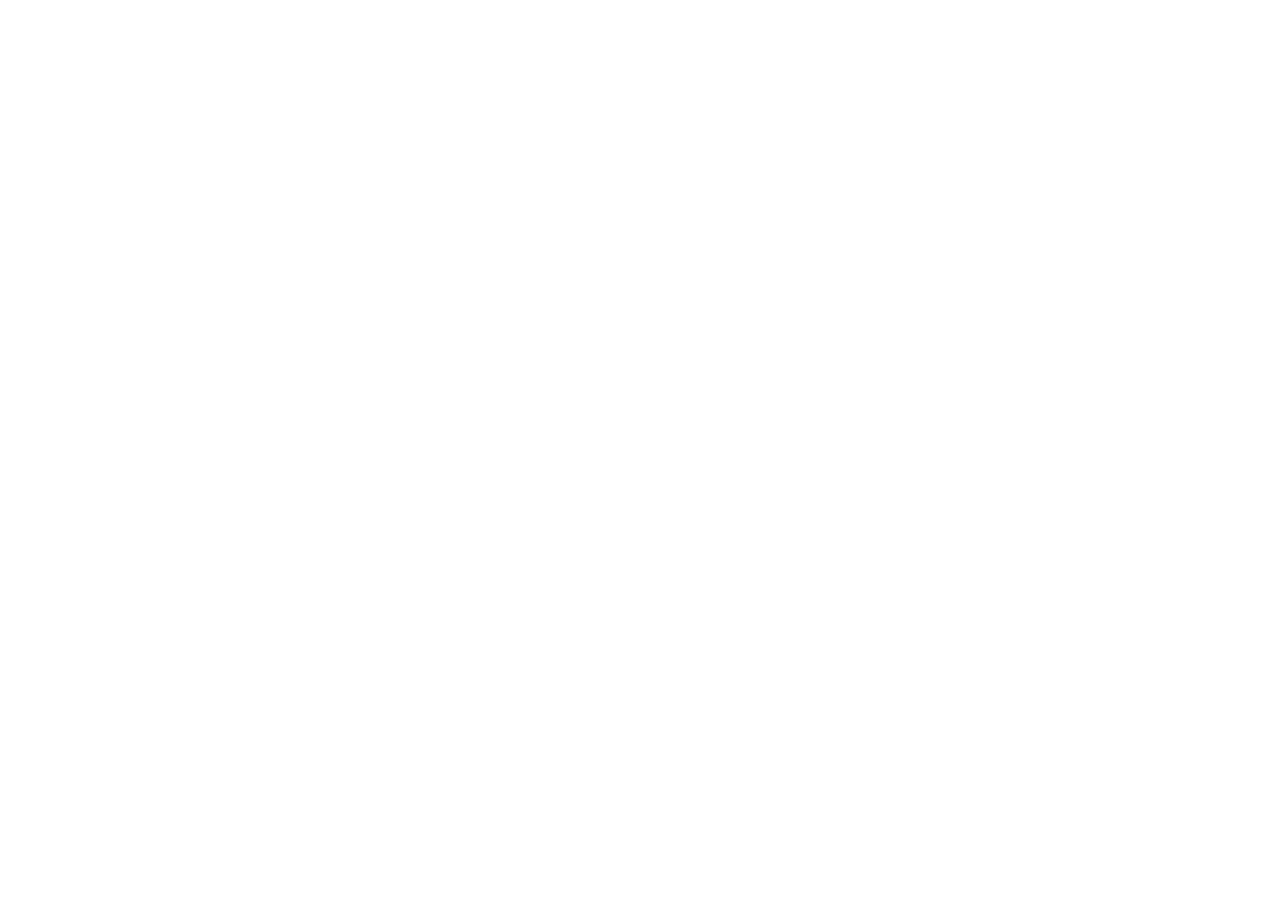
==== index.html @ bda2c138 "first commit" ====
<!DOCTYPE html>
<html lang="en">
<head>
    <meta charset="UTF-8">
    <meta http-equiv="X-UA-Compatible" content="IE=edge">
    <meta name="viewport" content="width=device-width, initial-scale=1.0">
    <title>Document</title>
</head>
<body>
    
</body>
</html>
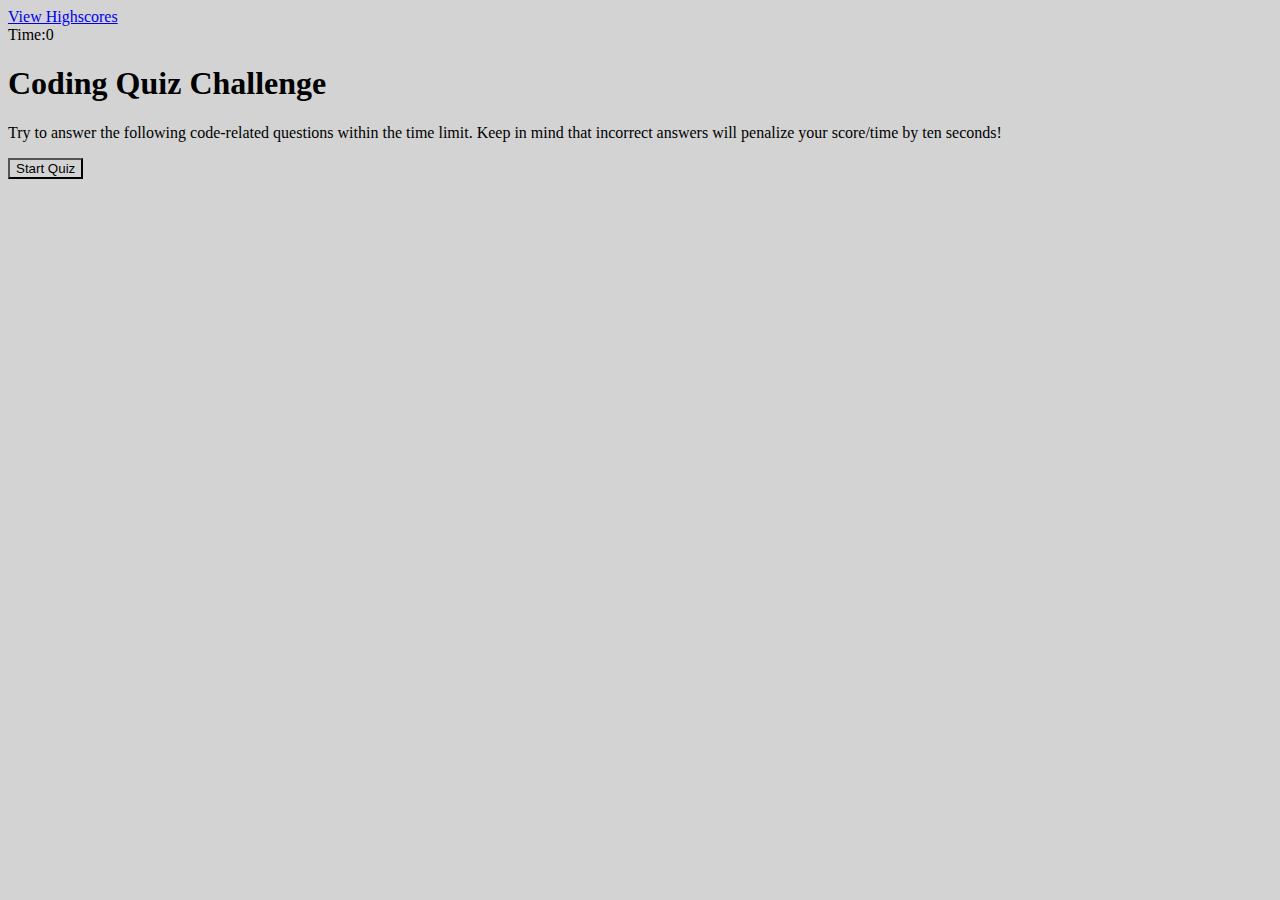
==== commit 8ec3b4c6: "first commit" ====
--- a/index.html
+++ b/index.html
@@ -1,12 +1,34 @@
 <!DOCTYPE html>
 <html lang="en">
+
 <head>
     <meta charset="UTF-8">
-    <meta http-equiv="X-UA-Compatible" content="IE=edge">
     <meta name="viewport" content="width=device-width, initial-scale=1.0">
-    <title>Document</title>
+    <meta http-equiv="X-UA-Compatible" content="ie=edge">
+    <link rel="stylesheet" type="text/css" href="style.css">
+
+    <title>Code Quiz</title>
 </head>
+
 <body>
-    
+    <a href="highscore.html">View Highscores</a>
+    <div id="container">
+        <div id="time">Time:0</div>
+        <div id="questions">
+            <h1>Coding Quiz Challenge</h1>
+            <p>Try to answer the following code-related questions within the time limit. Keep in mind that incorrect
+                answers
+                will penalize your score/time by ten seconds!</p>
+            <ul id=""></ul>
+            <button id="start">Start Quiz</button>
+        </div>
+
+    </div>
+
+
+    <script src="script.js"></script>
+
+
 </body>
+
 </html>--- a/style.css
+++ b/style.css
@@ -0,0 +1,3 @@
+*{
+    background-color: lightgray;
+}
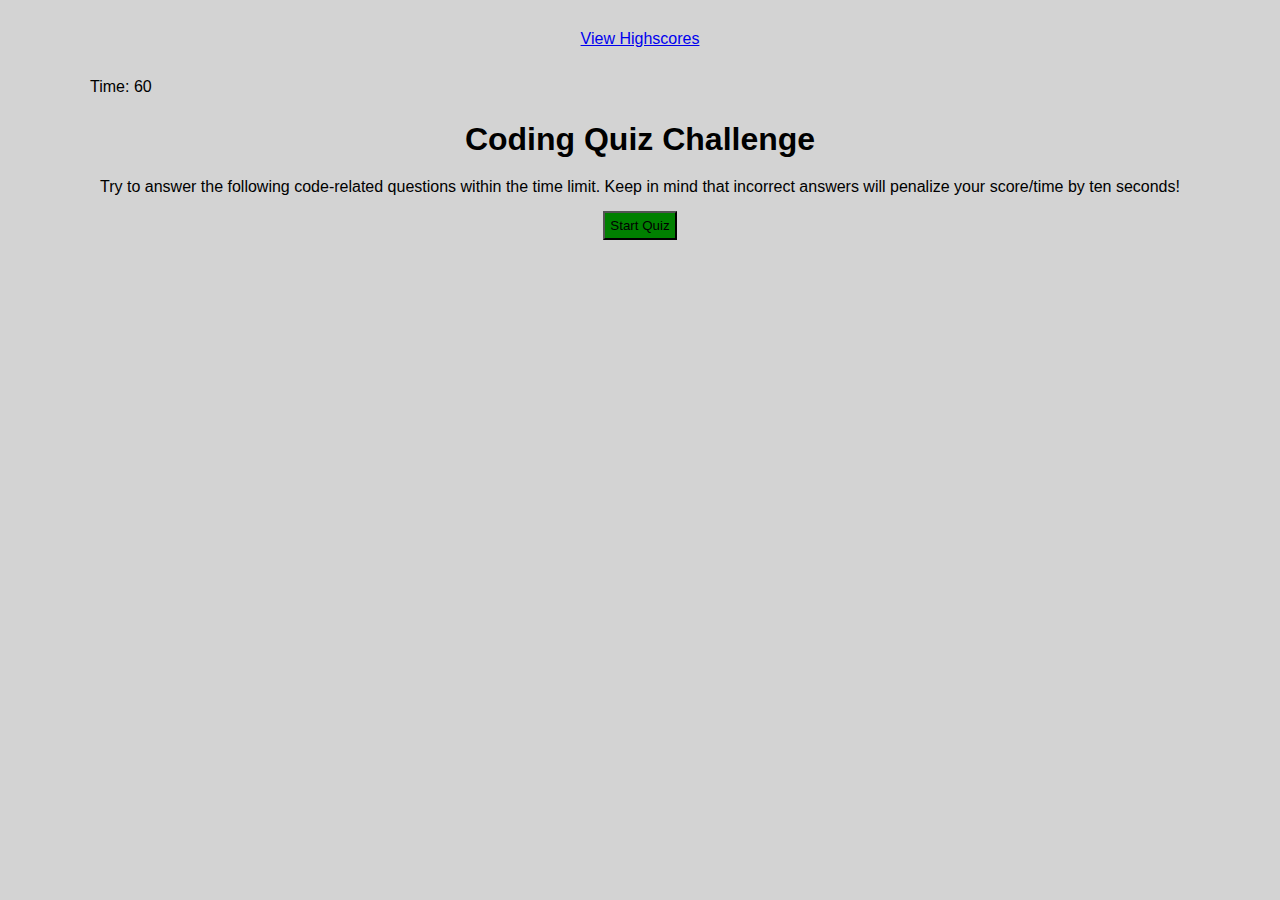
==== commit 1bb22dda: "first commit" ====
--- a/index.html
+++ b/index.html
@@ -5,22 +5,21 @@
     <meta charset="UTF-8">
     <meta name="viewport" content="width=device-width, initial-scale=1.0">
     <meta http-equiv="X-UA-Compatible" content="ie=edge">
-    <link rel="stylesheet" type="text/css" href="style.css">
+    <link rel="stylesheet" href="style.css">
 
     <title>Code Quiz</title>
 </head>
 
 <body>
     <a href="highscore.html">View Highscores</a>
-    <div id="container">
-        <div id="time">Time:0</div>
-        <div id="questions">
+    <div class="container">
+        <div id="time">Time: 60</div>
+        <div id="question-container" class="hide">
             <h1>Coding Quiz Challenge</h1>
             <p>Try to answer the following code-related questions within the time limit. Keep in mind that incorrect
                 answers
                 will penalize your score/time by ten seconds!</p>
-            <ul id=""></ul>
-            <button id="start">Start Quiz</button>
+            <button id="start" class="btn">Start Quiz</button>
         </div>
 
     </div>
--- a/style.css
+++ b/style.css
@@ -1,3 +1,30 @@
 *{
     background-color: lightgray;
+    padding: 5px;
+    margin: 5px;
+    font-family: 'Trebuchet MS', 'Lucida Sans Unicode', 'Lucida Grande', 'Lucida Sans', Arial, sans-serif;
+    box-sizing: border-box;
 }
+
+body{
+    display: grid;
+    place-items: center;
+}
+
+#container {
+    height: auto;
+    width: auto;
+}
+
+#question-container {
+    display: grid;
+    place-items: center;
+}
+
+#start {
+    background-color: green;
+}
+
+#start:hover {
+    box-shadow: 2px 2px red;
+}
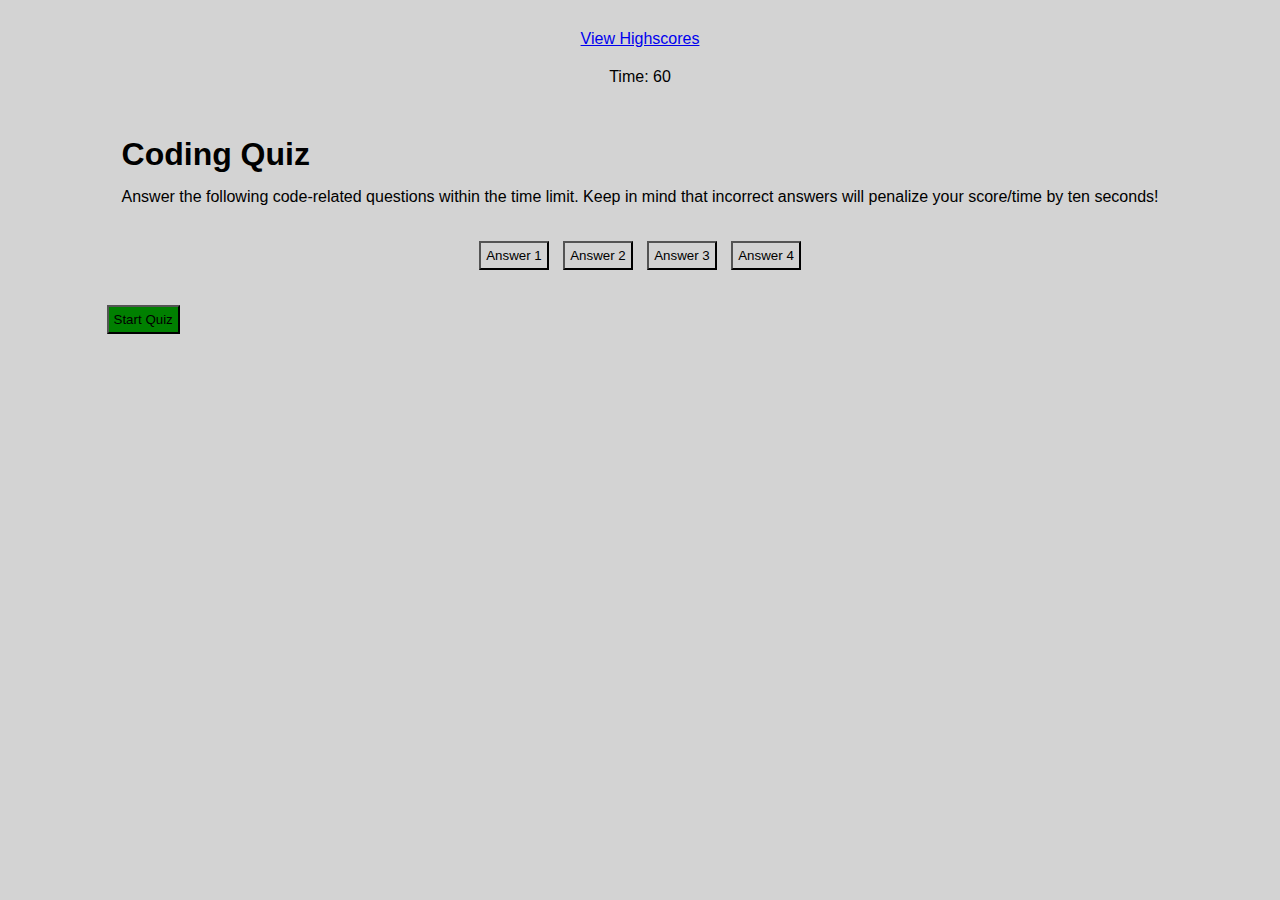
==== commit 40b19f83: "first commit" ====
--- a/index.html
+++ b/index.html
@@ -12,18 +12,26 @@
 
 <body>
     <a href="highscore.html">View Highscores</a>
+    <div id="timer">Time: 60</div>
     <div class="container">
-        <div id="time">Time: 60</div>
-        <div id="question-container" class="hide">
-            <h1>Coding Quiz Challenge</h1>
-            <p>Try to answer the following code-related questions within the time limit. Keep in mind that incorrect
+    <div id="question-container" class="hide">
+        <div id="question">
+            <h1>Coding Quiz</h1>
+            <p>Answer the following code-related questions within the time limit. Keep in mind that incorrect
                 answers
-                will penalize your score/time by ten seconds!</p>
-            <button id="start" class="btn">Start Quiz</button>
+                will penalize your score/time by ten seconds!</p></div>
+        <div id="answer-btn" class="btn-grid">
+            <button class="btn">Answer 1</button>
+            <button class="btn">Answer 2</button>
+            <button class="btn">Answer 3</button>
+            <button class="btn">Answer 4</button>
         </div>
-
     </div>
-
+        <div class="controls">    
+            <button id="start-btn" class="start-btn btn">Start Quiz</button>
+            <button id="next-btn" class="next-btn btn hide">Next</button>
+        </div>
+        </div>
 
     <script src="script.js"></script>
 
--- a/style.css
+++ b/style.css
@@ -21,10 +21,14 @@
     place-items: center;
 }
 
-#start {
+#start-btn {
     background-color: green;
 }
 
-#start:hover {
+#start-btn:hover {
     box-shadow: 2px 2px red;
 }
+
+.hide {
+    display: none;
+}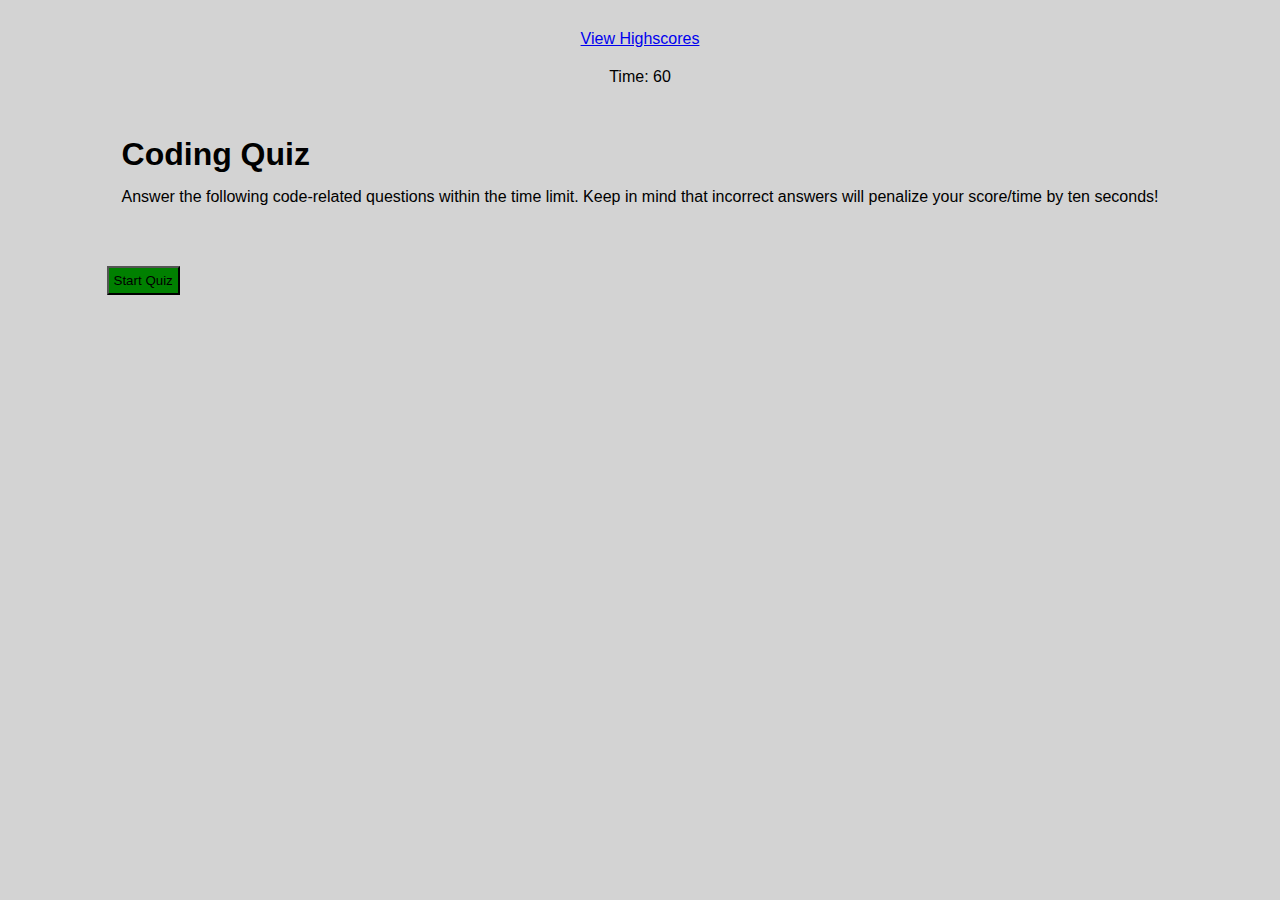
==== commit 7047ad24: "first commit" ====
--- a/index.html
+++ b/index.html
@@ -17,14 +17,12 @@
     <div id="question-container" class="hide">
         <div id="question">
             <h1>Coding Quiz</h1>
-            <p>Answer the following code-related questions within the time limit. Keep in mind that incorrect
-                answers
-                will penalize your score/time by ten seconds!</p></div>
+            <p>Answer the following code-related questions within the time limit. Keep in mind that incorrect answers will penalize your score/time by ten seconds!</p></div>
         <div id="answer-btn" class="btn-grid">
-            <button class="btn">Answer 1</button>
-            <button class="btn">Answer 2</button>
-            <button class="btn">Answer 3</button>
-            <button class="btn">Answer 4</button>
+            <button class="btn hide">Answer 1</button>
+            <button class="btn hide">Answer 2</button>
+            <button class="btn hide">Answer 3</button>
+            <button class="btn hide">Answer 4</button>
         </div>
     </div>
         <div class="controls">    
